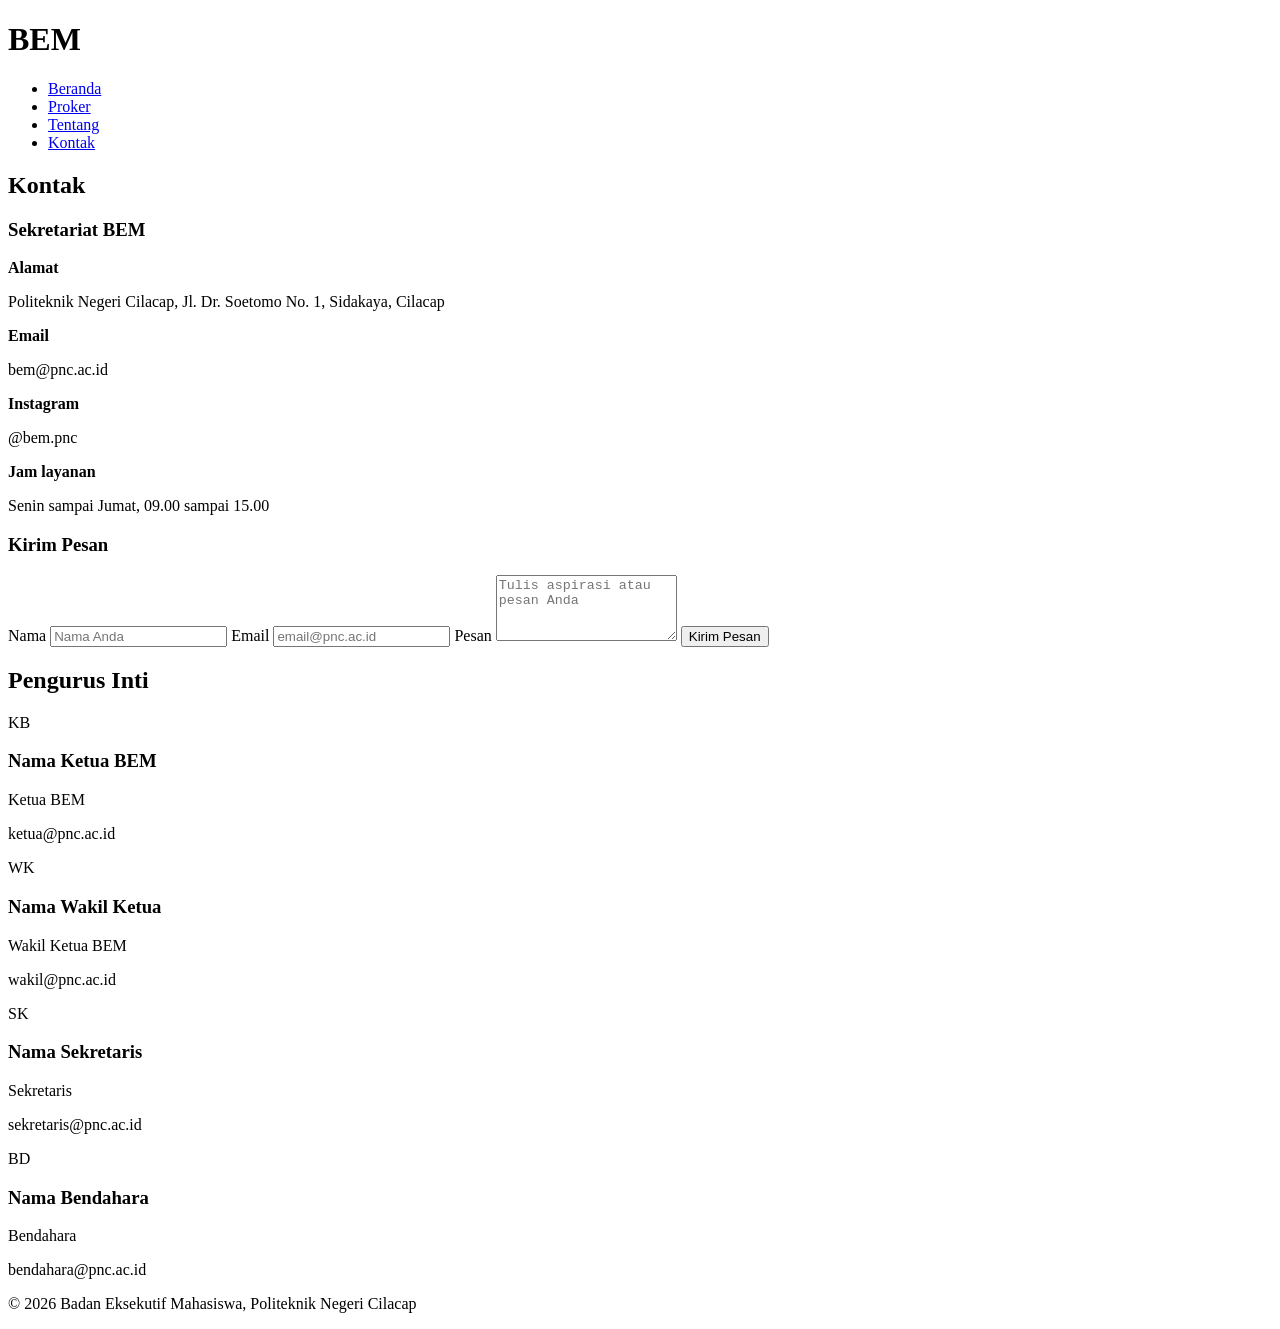
==== kontak.html @ 7cd1e3b6 "menambahkan fitur kontak" ====
<!DOCTYPE html>
<html lang="id">
  <head>
    <meta charset="UTF-8" />
    <meta name="viewport" content="width=device-width, initial-scale=1.0" />
    <title>Kontak BEM</title>
    <link rel="stylesheet" href="style.css" />
  </head>
  <body>
    <header class="navbar">
      <h1 class="logo">BEM</h1>
      <nav>
        <ul class="menu">
          <li><a href="index.html">Beranda</a></li>
          <li><a href="proker.html">Proker</a></li>
          <li><a href="tentang.html">Tentang</a></li>
          <li><a href="kontak.html" class="aktif">Kontak</a></li>
        </ul>
      </nav>
    </header>
    <main>
      <h2 class="judul-halaman">Kontak</h2>

      <!-- Sekretariat dan form -->
      <section class="dua-kolom">
        <article class="kolom card">
          <h3>Sekretariat BEM</h3>
          <div class="info-baris">
            <b>Alamat</b>
            <p>Politeknik Negeri Cilacap, Jl. Dr. Soetomo No. 1, Sidakaya, Cilacap</p>
          </div>
          <div class="info-baris">
            <b>Email</b>
            <p>bem@pnc.ac.id</p>
          </div>
          <div class="info-baris">
            <b>Instagram</b>
            <p>@bem.pnc</p>
          </div>
          <div class="info-baris">
            <b>Jam layanan</b>
            <p>Senin sampai Jumat, 09.00 sampai 15.00</p>
          </div>
        </article>

        <article class="kolom card form-kontak">
          <h3>Kirim Pesan</h3>
          <label for="nama">Nama</label>
          <input type="text" id="nama" placeholder="Nama Anda" />
          <label for="email">Email</label>
          <input type="email" id="email" placeholder="email@pnc.ac.id" />
          <label for="pesan">Pesan</label>
          <textarea id="pesan" rows="4" placeholder="Tulis aspirasi atau pesan Anda"></textarea>
          <button id="tombol-kirim" class="tombol" type="button">Kirim Pesan</button>
          <p id="status-form"></p>
        </article>
      </section>

      <!-- Pengurus -->
      <section>
        <h2>Pengurus Inti</h2>
        <div class="pengurus-grid">
          <article class="card pengurus">
            <div class="avatar">KB</div>
            <h3>Nama Ketua BEM</h3>
            <p>Ketua BEM</p>
            <p>ketua@pnc.ac.id</p>
          </article>
          <article class="card pengurus">
            <div class="avatar">WK</div>
            <h3>Nama Wakil Ketua</h3>
            <p>Wakil Ketua BEM</p>
            <p>wakil@pnc.ac.id</p>
          </article>
          <article class="card pengurus">
            <div class="avatar">SK</div>
            <h3>Nama Sekretaris</h3>
            <p>Sekretaris</p>
            <p>sekretaris@pnc.ac.id</p>
          </article>
          <article class="card pengurus">
            <div class="avatar">BD</div>
            <h3>Nama Bendahara</h3>
            <p>Bendahara</p>
            <p>bendahara@pnc.ac.id</p>
          </article>
        </div>
      </section>
    </main>

    <!-- Footer -->
    <footer>
      <p>&copy; 2026 Badan Eksekutif Mahasiswa, Politeknik Negeri Cilacap</p>
    </footer>

    <script src="script.js"></script>
  </body>
</html>
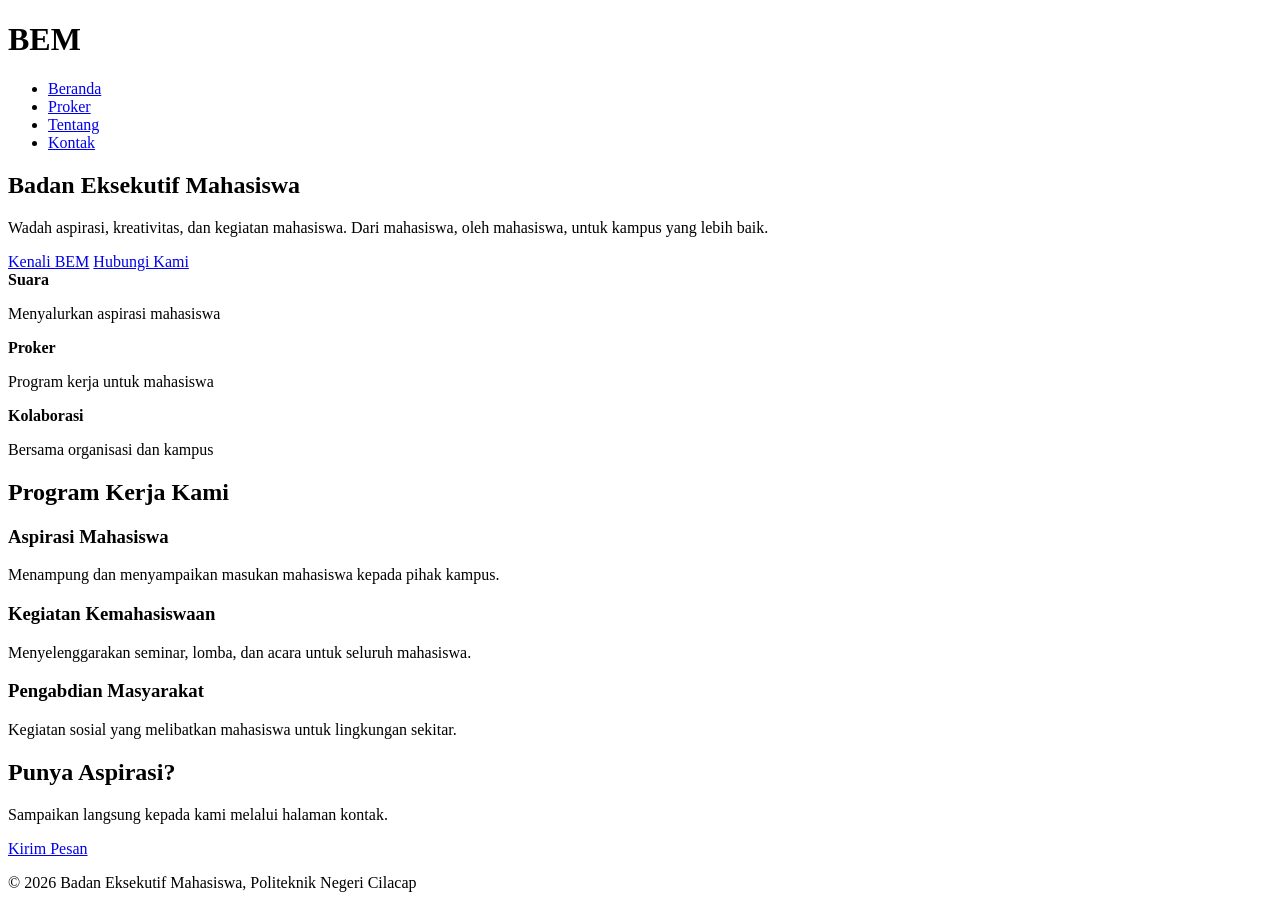
==== commit e518ab3e: "menambahkan fitur index" ====
--- a/kontak.html
+++ b/kontak.html
@@ -3,7 +3,7 @@
   <head>
     <meta charset="UTF-8" />
     <meta name="viewport" content="width=device-width, initial-scale=1.0" />
-    <title>Kontak BEM</title>
+    <title>Beranda BEM</title>
     <link rel="stylesheet" href="style.css" />
   </head>
   <body>
@@ -11,88 +11,64 @@
       <h1 class="logo">BEM</h1>
       <nav>
         <ul class="menu">
-          <li><a href="index.html">Beranda</a></li>
+          <li><a href="index.html" class="aktif">Beranda</a></li>
           <li><a href="proker.html">Proker</a></li>
           <li><a href="tentang.html">Tentang</a></li>
-          <li><a href="kontak.html" class="aktif">Kontak</a></li>
+          <li><a href="kontak.html">Kontak</a></li>
         </ul>
       </nav>
     </header>
     <main>
-      <h2 class="judul-halaman">Kontak</h2>
-
-      <!-- Sekretariat dan form -->
-      <section class="dua-kolom">
-        <article class="kolom card">
-          <h3>Sekretariat BEM</h3>
-          <div class="info-baris">
-            <b>Alamat</b>
-            <p>Politeknik Negeri Cilacap, Jl. Dr. Soetomo No. 1, Sidakaya, Cilacap</p>
-          </div>
-          <div class="info-baris">
-            <b>Email</b>
-            <p>bem@pnc.ac.id</p>
-          </div>
-          <div class="info-baris">
-            <b>Instagram</b>
-            <p>@bem.pnc</p>
-          </div>
-          <div class="info-baris">
-            <b>Jam layanan</b>
-            <p>Senin sampai Jumat, 09.00 sampai 15.00</p>
-          </div>
-        </article>
-
-        <article class="kolom card form-kontak">
-          <h3>Kirim Pesan</h3>
-          <label for="nama">Nama</label>
-          <input type="text" id="nama" placeholder="Nama Anda" />
-          <label for="email">Email</label>
-          <input type="email" id="email" placeholder="email@pnc.ac.id" />
-          <label for="pesan">Pesan</label>
-          <textarea id="pesan" rows="4" placeholder="Tulis aspirasi atau pesan Anda"></textarea>
-          <button id="tombol-kirim" class="tombol" type="button">Kirim Pesan</button>
-          <p id="status-form"></p>
-        </article>
+      <section class="hero">
+        <h2>Badan Eksekutif Mahasiswa</h2>
+        <p>Wadah aspirasi, kreativitas, dan kegiatan mahasiswa. Dari mahasiswa, oleh mahasiswa, untuk kampus yang lebih baik.</p>
+        <div class="hero-aksi">
+          <a class="tombol" href="tentang.html">Kenali BEM</a>
+          <a class="tombol tombol-sekunder" href="kontak.html">Hubungi Kami</a>
+        </div>
       </section>
-
-      <!-- Pengurus -->
+      <section class="ringkasan">
+        <div class="kotak-angka">
+          <b>Suara</b>
+          <p>Menyalurkan aspirasi mahasiswa</p>
+        </div>
+        <div class="kotak-angka">
+          <b>Proker</b>
+          <p>Program kerja untuk mahasiswa</p>
+        </div>
+        <div class="kotak-angka">
+          <b>Kolaborasi</b>
+          <p>Bersama organisasi dan kampus</p>
+        </div>
+      </section>
       <section>
-        <h2>Pengurus Inti</h2>
-        <div class="pengurus-grid">
-          <article class="card pengurus">
-            <div class="avatar">KB</div>
-            <h3>Nama Ketua BEM</h3>
-            <p>Ketua BEM</p>
-            <p>ketua@pnc.ac.id</p>
+        <h2>Program Kerja Kami</h2>
+        <div class="card-grid">
+          <article class="card">
+            <h3>Aspirasi Mahasiswa</h3>
+            <p>Menampung dan menyampaikan masukan mahasiswa kepada pihak kampus.</p>
           </article>
-          <article class="card pengurus">
-            <div class="avatar">WK</div>
-            <h3>Nama Wakil Ketua</h3>
-            <p>Wakil Ketua BEM</p>
-            <p>wakil@pnc.ac.id</p>
+          <article class="card">
+            <h3>Kegiatan Kemahasiswaan</h3>
+            <p>Menyelenggarakan seminar, lomba, dan acara untuk seluruh mahasiswa.</p>
           </article>
-          <article class="card pengurus">
-            <div class="avatar">SK</div>
-            <h3>Nama Sekretaris</h3>
-            <p>Sekretaris</p>
-            <p>sekretaris@pnc.ac.id</p>
-          </article>
-          <article class="card pengurus">
-            <div class="avatar">BD</div>
-            <h3>Nama Bendahara</h3>
-            <p>Bendahara</p>
-            <p>bendahara@pnc.ac.id</p>
+          <article class="card">
+            <h3>Pengabdian Masyarakat</h3>
+            <p>Kegiatan sosial yang melibatkan mahasiswa untuk lingkungan sekitar.</p>
           </article>
         </div>
       </section>
+      <section class="ajakan">
+        <h2>Punya Aspirasi?</h2>
+        <p>Sampaikan langsung kepada kami melalui halaman kontak.</p>
+        <div class="hero-aksi">
+          <a class="tombol" href="kontak.html">Kirim Pesan</a>
+        </div>
+      </section>
     </main>
-
-    <!-- Footer -->
     <footer>
       <p>&copy; 2026 Badan Eksekutif Mahasiswa, Politeknik Negeri Cilacap</p>
     </footer>
-
     <script src="script.js"></script>
   </body>
 </html>
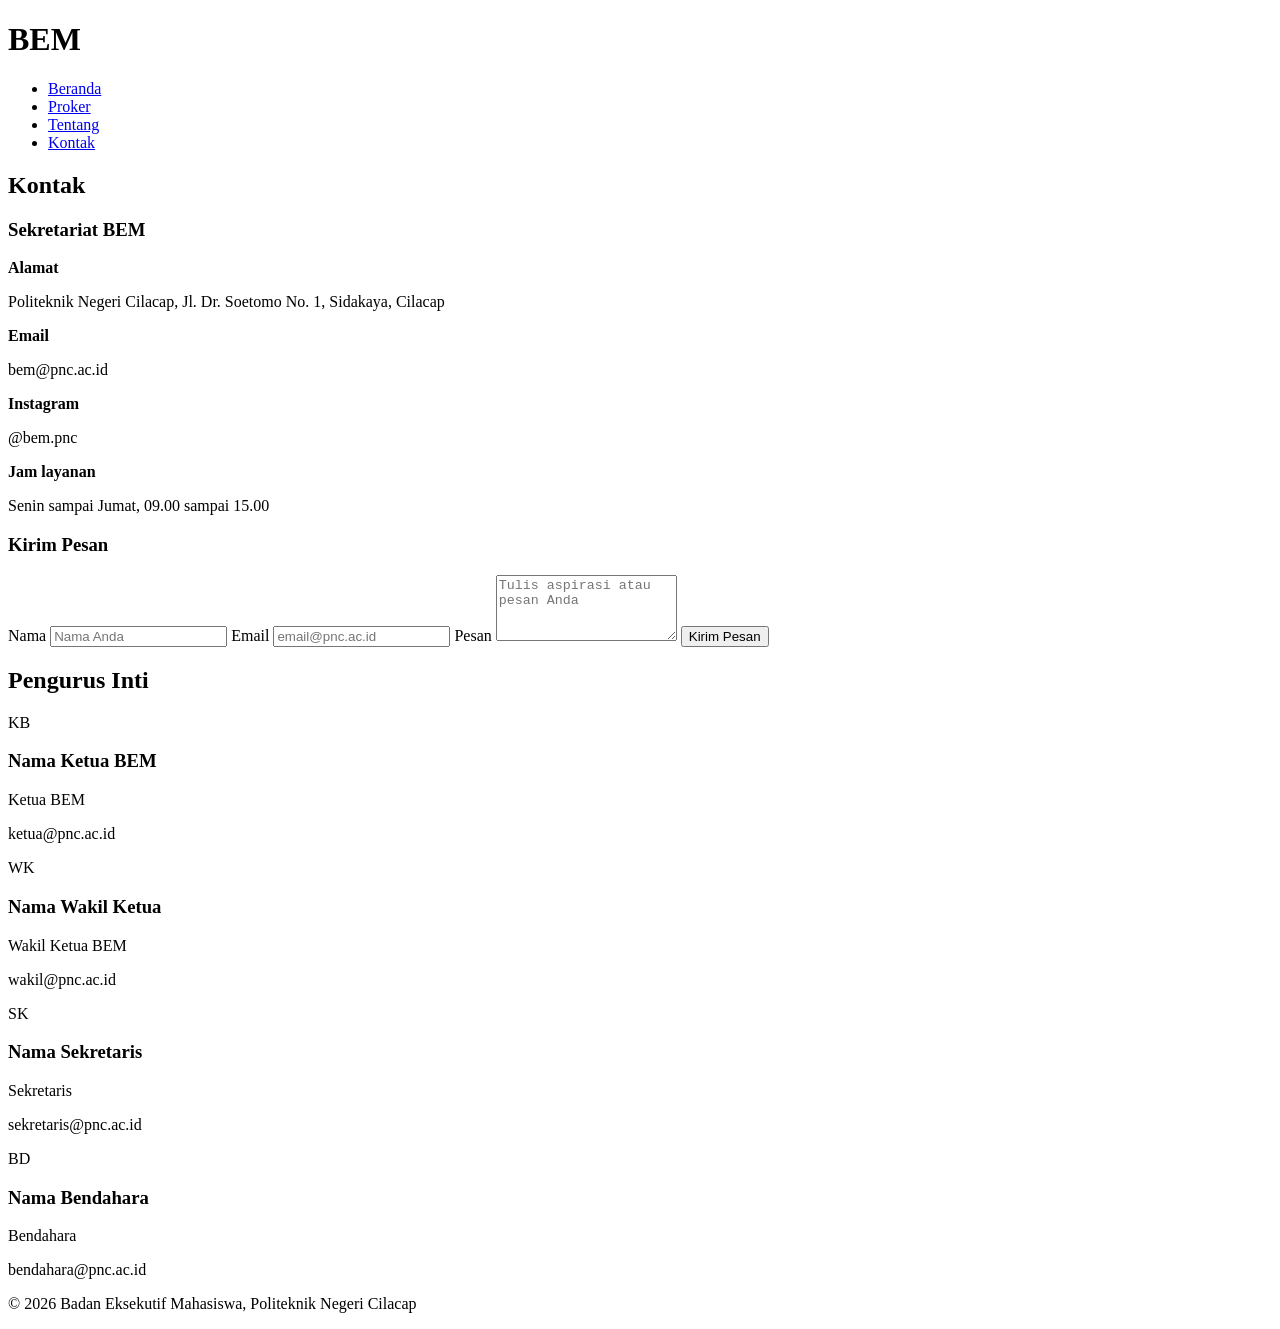
==== commit a6489d11: "Merge pull request #2 from zulfaiffah979-arch/fitur-kontak menambahkan fitur kontak" ====
--- a/kontak.html
+++ b/kontak.html
@@ -3,7 +3,7 @@
   <head>
     <meta charset="UTF-8" />
     <meta name="viewport" content="width=device-width, initial-scale=1.0" />
-    <title>Beranda BEM</title>
+    <title>Kontak BEM</title>
     <link rel="stylesheet" href="style.css" />
   </head>
   <body>
@@ -11,64 +11,88 @@
       <h1 class="logo">BEM</h1>
       <nav>
         <ul class="menu">
-          <li><a href="index.html" class="aktif">Beranda</a></li>
+          <li><a href="index.html">Beranda</a></li>
           <li><a href="proker.html">Proker</a></li>
           <li><a href="tentang.html">Tentang</a></li>
-          <li><a href="kontak.html">Kontak</a></li>
+          <li><a href="kontak.html" class="aktif">Kontak</a></li>
         </ul>
       </nav>
     </header>
     <main>
-      <section class="hero">
-        <h2>Badan Eksekutif Mahasiswa</h2>
-        <p>Wadah aspirasi, kreativitas, dan kegiatan mahasiswa. Dari mahasiswa, oleh mahasiswa, untuk kampus yang lebih baik.</p>
-        <div class="hero-aksi">
-          <a class="tombol" href="tentang.html">Kenali BEM</a>
-          <a class="tombol tombol-sekunder" href="kontak.html">Hubungi Kami</a>
-        </div>
+      <h2 class="judul-halaman">Kontak</h2>
+
+      <!-- Sekretariat dan form -->
+      <section class="dua-kolom">
+        <article class="kolom card">
+          <h3>Sekretariat BEM</h3>
+          <div class="info-baris">
+            <b>Alamat</b>
+            <p>Politeknik Negeri Cilacap, Jl. Dr. Soetomo No. 1, Sidakaya, Cilacap</p>
+          </div>
+          <div class="info-baris">
+            <b>Email</b>
+            <p>bem@pnc.ac.id</p>
+          </div>
+          <div class="info-baris">
+            <b>Instagram</b>
+            <p>@bem.pnc</p>
+          </div>
+          <div class="info-baris">
+            <b>Jam layanan</b>
+            <p>Senin sampai Jumat, 09.00 sampai 15.00</p>
+          </div>
+        </article>
+
+        <article class="kolom card form-kontak">
+          <h3>Kirim Pesan</h3>
+          <label for="nama">Nama</label>
+          <input type="text" id="nama" placeholder="Nama Anda" />
+          <label for="email">Email</label>
+          <input type="email" id="email" placeholder="email@pnc.ac.id" />
+          <label for="pesan">Pesan</label>
+          <textarea id="pesan" rows="4" placeholder="Tulis aspirasi atau pesan Anda"></textarea>
+          <button id="tombol-kirim" class="tombol" type="button">Kirim Pesan</button>
+          <p id="status-form"></p>
+        </article>
       </section>
-      <section class="ringkasan">
-        <div class="kotak-angka">
-          <b>Suara</b>
-          <p>Menyalurkan aspirasi mahasiswa</p>
-        </div>
-        <div class="kotak-angka">
-          <b>Proker</b>
-          <p>Program kerja untuk mahasiswa</p>
-        </div>
-        <div class="kotak-angka">
-          <b>Kolaborasi</b>
-          <p>Bersama organisasi dan kampus</p>
-        </div>
-      </section>
+
+      <!-- Pengurus -->
       <section>
-        <h2>Program Kerja Kami</h2>
-        <div class="card-grid">
-          <article class="card">
-            <h3>Aspirasi Mahasiswa</h3>
-            <p>Menampung dan menyampaikan masukan mahasiswa kepada pihak kampus.</p>
+        <h2>Pengurus Inti</h2>
+        <div class="pengurus-grid">
+          <article class="card pengurus">
+            <div class="avatar">KB</div>
+            <h3>Nama Ketua BEM</h3>
+            <p>Ketua BEM</p>
+            <p>ketua@pnc.ac.id</p>
           </article>
-          <article class="card">
-            <h3>Kegiatan Kemahasiswaan</h3>
-            <p>Menyelenggarakan seminar, lomba, dan acara untuk seluruh mahasiswa.</p>
+          <article class="card pengurus">
+            <div class="avatar">WK</div>
+            <h3>Nama Wakil Ketua</h3>
+            <p>Wakil Ketua BEM</p>
+            <p>wakil@pnc.ac.id</p>
           </article>
-          <article class="card">
-            <h3>Pengabdian Masyarakat</h3>
-            <p>Kegiatan sosial yang melibatkan mahasiswa untuk lingkungan sekitar.</p>
+          <article class="card pengurus">
+            <div class="avatar">SK</div>
+            <h3>Nama Sekretaris</h3>
+            <p>Sekretaris</p>
+            <p>sekretaris@pnc.ac.id</p>
+          </article>
+          <article class="card pengurus">
+            <div class="avatar">BD</div>
+            <h3>Nama Bendahara</h3>
+            <p>Bendahara</p>
+            <p>bendahara@pnc.ac.id</p>
           </article>
         </div>
       </section>
-      <section class="ajakan">
-        <h2>Punya Aspirasi?</h2>
-        <p>Sampaikan langsung kepada kami melalui halaman kontak.</p>
-        <div class="hero-aksi">
-          <a class="tombol" href="kontak.html">Kirim Pesan</a>
-        </div>
-      </section>
     </main>
+
+    <!-- Footer -->
     <footer>
       <p>&copy; 2026 Badan Eksekutif Mahasiswa, Politeknik Negeri Cilacap</p>
     </footer>
+
     <script src="script.js"></script>
   </body>
 </html>
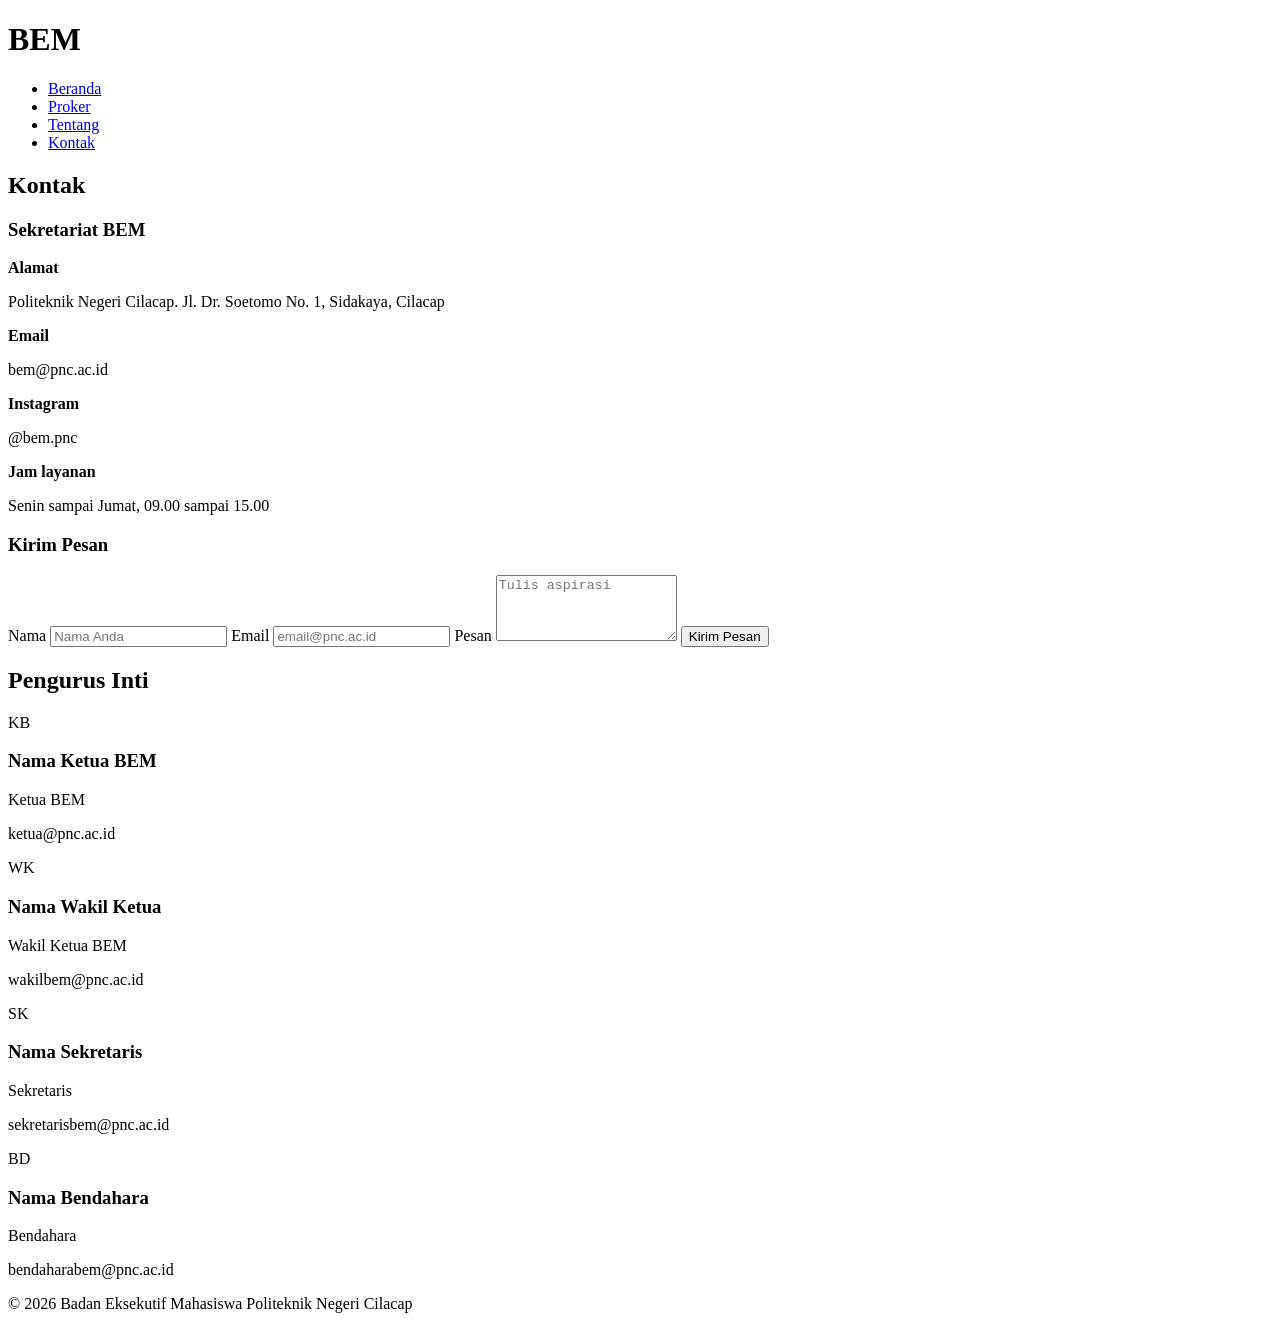
==== commit 613ca106: "merubah isi kontak" ====
--- a/kontak.html
+++ b/kontak.html
@@ -27,7 +27,7 @@
           <h3>Sekretariat BEM</h3>
           <div class="info-baris">
             <b>Alamat</b>
-            <p>Politeknik Negeri Cilacap, Jl. Dr. Soetomo No. 1, Sidakaya, Cilacap</p>
+            <p>Politeknik Negeri Cilacap. Jl. Dr. Soetomo No. 1, Sidakaya, Cilacap</p>
           </div>
           <div class="info-baris">
             <b>Email</b>
@@ -50,7 +50,7 @@
           <label for="email">Email</label>
           <input type="email" id="email" placeholder="email@pnc.ac.id" />
           <label for="pesan">Pesan</label>
-          <textarea id="pesan" rows="4" placeholder="Tulis aspirasi atau pesan Anda"></textarea>
+          <textarea id="pesan" rows="4" placeholder="Tulis aspirasi"></textarea>
           <button id="tombol-kirim" class="tombol" type="button">Kirim Pesan</button>
           <p id="status-form"></p>
         </article>
@@ -70,19 +70,19 @@
             <div class="avatar">WK</div>
             <h3>Nama Wakil Ketua</h3>
             <p>Wakil Ketua BEM</p>
-            <p>wakil@pnc.ac.id</p>
+            <p>wakilbem@pnc.ac.id</p>
           </article>
           <article class="card pengurus">
             <div class="avatar">SK</div>
             <h3>Nama Sekretaris</h3>
             <p>Sekretaris</p>
-            <p>sekretaris@pnc.ac.id</p>
+            <p>sekretarisbem@pnc.ac.id</p>
           </article>
           <article class="card pengurus">
             <div class="avatar">BD</div>
             <h3>Nama Bendahara</h3>
             <p>Bendahara</p>
-            <p>bendahara@pnc.ac.id</p>
+            <p>bendaharabem@pnc.ac.id</p>
           </article>
         </div>
       </section>
@@ -90,7 +90,7 @@
 
     <!-- Footer -->
     <footer>
-      <p>&copy; 2026 Badan Eksekutif Mahasiswa, Politeknik Negeri Cilacap</p>
+      <p>&copy; 2026 Badan Eksekutif Mahasiswa Politeknik Negeri Cilacap</p>
     </footer>
 
     <script src="script.js"></script>
